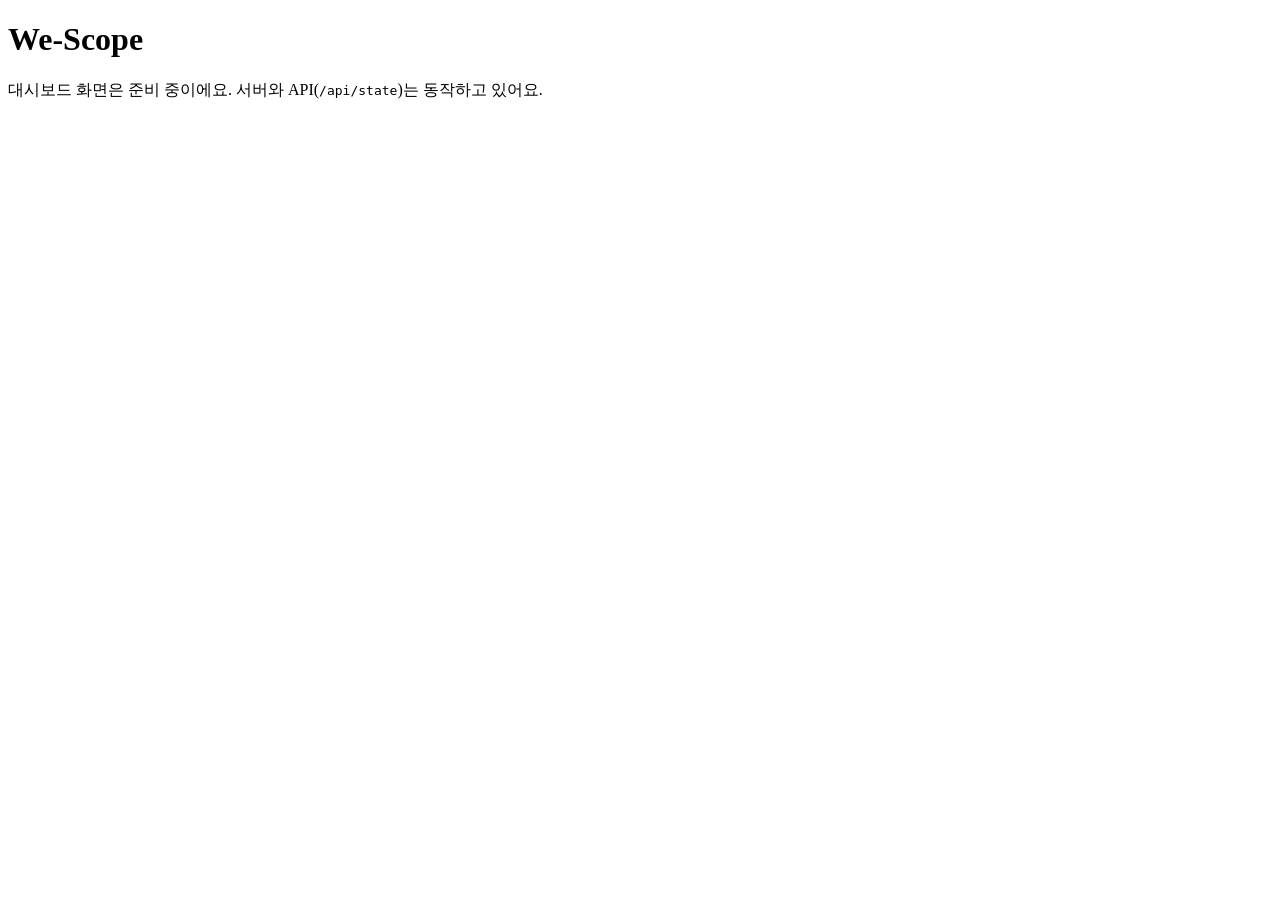
==== src/wescope/web/index.html @ e25c9abf "feat: 로컬 대시보드 서버와 wescope 실행기 (B6) - wescope 명령: 빈 포트에 서버 시작·브라우저 열기, 이미 실행 중이면 그 주소를 다시 열기, server." ====
<!doctype html>
<html lang="ko">
<head>
  <meta charset="utf-8">
  <meta name="viewport" content="width=device-width, initial-scale=1">
  <title>We-Scope</title>
</head>
<body>
  <!-- 대시보드 화면은 프론트 단계(F1~)에서 만든다. 지금은 서버·API만 동작한다. -->
  <h1>We-Scope</h1>
  <p>대시보드 화면은 준비 중이에요. 서버와 API(<code>/api/state</code>)는 동작하고 있어요.</p>
</body>
</html>
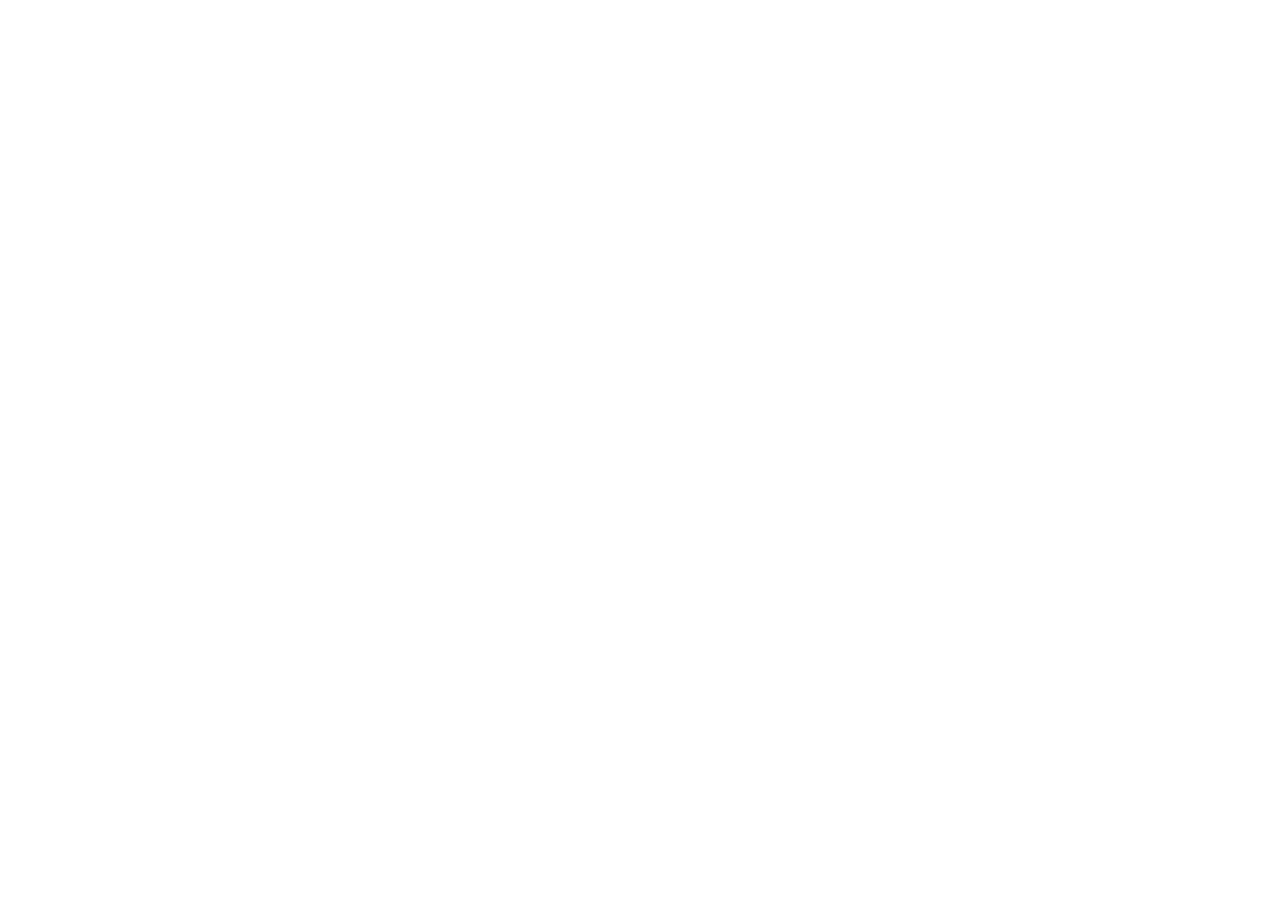
==== commit a784825d: "feat: 대시보드 시작 화면과 디자인 토큰 (F1) 폴더 경로·GitHub 주소로 검사를 시작하는 시작 화면, 라이트·다크 토큰과 theme.js, Pretendard·로고, 정" ====
--- a/src/wescope/web/index.html
+++ b/src/wescope/web/index.html
@@ -4,10 +4,12 @@
   <meta charset="utf-8">
   <meta name="viewport" content="width=device-width, initial-scale=1">
   <title>We-Scope</title>
+  <script src="/static/theme.js"></script>
+  <link rel="preload" href="/static/fonts/PretendardVariable.woff2" as="font" type="font/woff2" crossorigin>
+  <link rel="stylesheet" href="/static/app.css">
+  <script type="module" src="/static/app.js"></script>
 </head>
 <body>
-  <!-- 대시보드 화면은 프론트 단계(F1~)에서 만든다. 지금은 서버·API만 동작한다. -->
-  <h1>We-Scope</h1>
-  <p>대시보드 화면은 준비 중이에요. 서버와 API(<code>/api/state</code>)는 동작하고 있어요.</p>
+  <main id="app" aria-live="polite"></main>
 </body>
 </html>
